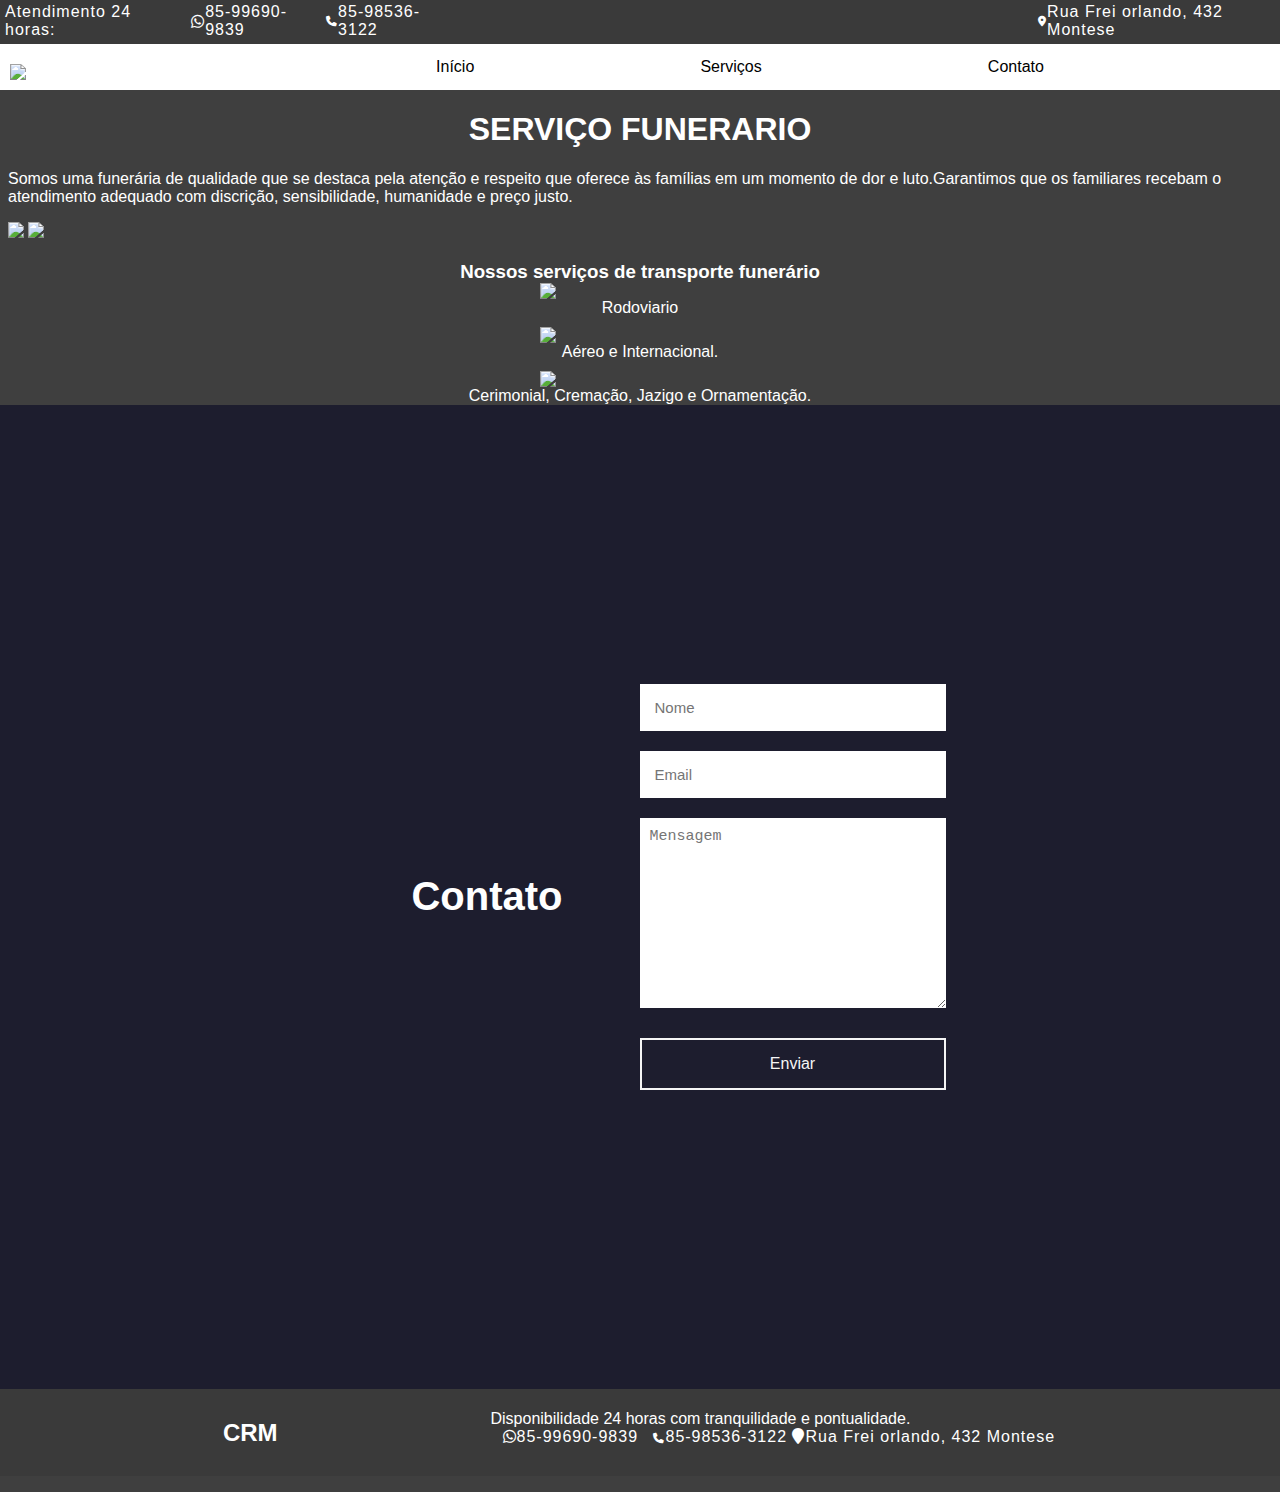
==== index.html @ a8a5d806 "files" ====
<!DOCTYPE html>
<html lang="en">
<head>
    <meta charset="UTF-8">
    <meta name="viewport" content="width=device-width, initial-scale=1.0">
    <title>Serviço Funerario Traslado - CRM Funeraria</title>
    <link rel="icon" type="image/jpg" href="imagens/logo.jpg">
    <link rel="stylesheet" href="index.css">
    <link rel="stylesheet" href="https://cdnjs.cloudflare.com/ajax/libs/font-awesome/6.7.2/css/all.min.css" 
    integrity="sha512-Evv84Mr4kqVGRNSgIGL/F/aIDqQb7xQ2vcrdIwxfjThSH8CSR7PBEakCr51Ck+w+/U6swU2Im1vVX0SVk9ABhg=="
     crossorigin="anonymous" referrerpolicy="no-referrer"/>
</head>

<body>
 
    <nav>
    <div> 
        <li class="Slogan">Atendimento 24 horas: &nbsp;<i class="fa-brands fa-whatsapp"></i>85-99690-9839
            <i class="fa-solid fa-phone"></i>85-98536-3122
            <i class="fa-solid fa-location-dot"></i>Rua Frei orlando, 432 Montese</li>
    </div>
 </nav>
    <nav>
    <ul>
        <li>
            <div>
                <img src="imagens/logo.jpg">  
               <div>
        <li>
            <a href="index.html">Início</a>
        </li>
        </li>
            <a href="service.html">Serviços</a>
        </li>
        <li>
            <a href=contact.html>Contato<a>
        </li>
    </ul>
 </nav>
    <section>
        <header>
               <h1>SERVIÇO FUNERARIO</h1>
            <p>Somos uma funerária de qualidade que se destaca pela atenção e respeito que oferece às famílias 
                em um momento de dor e luto.Garantimos que os familiares recebam o atendimento adequado 
                com discrição, sensibilidade, humanidade e preço justo.</p>
               <div class="mimg">
                <img src="imagens/ww.jpg">  
                <img src="imagens/w.jpg">
            </div>
           <nav>
            <h3>Nossos serviços de transporte funerário</h3>
            <li>
                <div>
                    <img src="imagens/Car.png">
                </div>
            </li>
            <li>Rodoviario</li>
            <li>
                <div>
                    <img src="imagens/airplane.png">
                </div>
            </li>
            <li>Aéreo e Internacional.</li>
            <li>
                <div>
                    <img src="imagens/Coffin.png">
                </div>
            </li>
            <li>Cerimonial, Cremação, Jazigo e Ornamentação.</li>
            </li>
        </nav>
        </header>
        <footer>
            <section>
                <div class="Form">
                    <h2>Contato</h2>
                        <form action="https://formsubmit.co/cleberfilho1505@gmail.com" method="POST">
                    <input type="text" name="name" required placeholder="Nome">
                    <input type="email" name="email" required placeholder="Email">
                    <textarea name="message" cols="30" rows="10" placeholder="Mensagem"></textarea>
                    <button type="submit">Enviar</button>
                </section>
            <section class="footer">
                <nav>
                <div id="footer content">
                <div id="footer contact">
                <div class="container">
        <ul>
<h2>CRM</h2>
<p2>Disponibilidade 24 horas com tranquilidade e pontualidade.<p2>    
    <div>
    <div class="footer3">
        <li><i class="fa-brands fa-whatsapp"></i>85-99690-9839
                <i class="fa-solid fa-phone"></i>85-98536-3122
                <i class="fa-solid fa-location-pin"></i>Rua Frei orlando, 432 Montese</li>
        <div>
            <nav></nav>
        </section>
        </footer>
            </div>
</section>
</body>
</html>
---- index.css ----
body {
    background-color: rgb(63, 63, 63);
}
ul { 
    display: flex;
justify-content: space-between;
list-style-type: none;
align-items: center;
padding: 10px;
font-family: Arial, Helvetica, sans-serif;
font-size: 12pt;
background-color: rgb(255, 255, 255);
margin-top: 0px;
margin-left: -8px;
margin-right: -8px;
color: rgb(0, 0, 0);
}
  

nav img {
    width: 100px;
    display: flex;
    justify-content: space-around;
    margin-right: 100px;
    margin-top: 10px;
}
a  {
text-decoration: none;
color: rgb(0, 0, 0);

}
nav a:hover {
color: blue;

}
.Slogan {
    display: flex;
list-style-type: none;
font-family: Arial, Helvetica, sans-serif;
font-size: 12pt;
background-color: rgb(58, 58, 58);
color: rgb(255, 255, 255);
margin-top: -10px;
margin-left: -8px;
margin-right: -8px;
padding: 5px;
align-items: center;
letter-spacing: 1px;
}
.fa-phone {
margin-left: 10px;
font-size: 8pt;
}
.fa-whatsapp {
margin-left: 10px;
font-size: 15px;
}
.fa-location-dot {
    margin-left: 589px;
    font-size: 8pt;
}
.fa-location-dot1 {
    font-size: 8pt
}
header h1 {
   display: flex;
    color: rgb(255, 255, 255);
    font-family: Arial, Helvetica, sans-serif;
    align-items: center;
    justify-content: center; 
}
header p {
    display: flex;
    color: rgb(255, 255, 255);
    font-family: Arial, Helvetica, sans-serif;
    align-items: center;
    justify-content: center; 
}
h3 {
    margin-bottom: -10px;
    margin-left: -6px;
    margin-right: -6px;
    display: flex;
    color: rgb(255, 255, 255);
    font-family: Arial, Helvetica, sans-serif;
    align-items: center;
    justify-content: center; 
}
header li {
    margin-left: -6px;
    margin-right: -6px;
    display: flex;
    color: rgb(255, 255, 255);
    font-family: Arial, Helvetica, sans-serif;
    justify-content: space-around; 
}
.Form {
    margin: 0;
    padding: 0;
    box-sizing: border-box;
    font-family: sans-serif;
    display: flex;
    align-items: center;
    justify-content: center;
    background-color: #1d1d2e;
    margin-left: -8px;
    margin-right: -8px;
}
.Form body{
    display: flex;
    align-items: center;
    justify-content: center;
    min-height: 100vh;
    background: #101026;
    padding-left: 50px;
}
.Form section{
    display: flex;
    align-items: center;
    justify-content: center;
    padding: 10px 45px;
    background: #1d1d2e;
    width: 500px;
    
}
.Form h2{
    font-size: 2.5rem;
    margin: 2rem;

}
.Form label{
    font-size: 17px;
    margin-bottom: 4px;
}
.Form input{
    padding: 15px;
    outline: none;
    border: 0;
    margin-bottom: 20px;
    font-size: 15px;
    transition: all 0.5s;
}
.Form input:focus{
    border-radius: 16px;
}
.Form textarea{
    padding: 10px;
    outline: none;
    border: 0;
    font-size: 15px;
    margin-bottom: 30px;
    transition: all 0.5s;
}
.Form textarea:focus{
    border-radius: 16px;
}
.Form button{
    padding: 15px;
    cursor: pointer;
    font-size: 16px;
    background: transparent;
    border: 2px solid #f5f5f5;
    color: #f5f5f5;
    transition: all 1s;
    margin-bottom: 20px;
}
.Form button:hover{
    background: #f5f5f5;
    color: #101026;
    border-radius: 16px;
}
.Form label{
    font-size: 17px;
    margin-bottom: 4px;
}
.Form h2 {
    font-size: 2.5rem;
    margin: 2rem;
    display: flex;
align-items: center;
justify-content: center;
padding: 10px 45px;
color: white;
min-height: 100vh;
}
.Form form {
    display: flex;
flex-direction: column;
}
footer ul {
    display: flex;
    list-style-type: none;
    font-family: Arial, Helvetica, sans-serif;
    font-size: 12pt;
    background-color: rgb(58, 58, 58);
    color: rgb(255, 255, 255);
  justify-content: space-evenly
}
footer li {
    font-family: Arial, Helvetica, sans-serif;
    font-size: 12pt;
    color: white;
    padding: 5px;
    align-items: center;
    letter-spacing: 1px;
}
.footer3 {
    display: flex;
    list-style-type: none;
    font-family: Arial, Helvetica, sans-serif;
    font-size: 12pt;
    background-color:  rgb(58, 58, 58);
    color: rgb(255, 255, 255);
    margin-top: -10px;
    margin-left: -8px;
    margin-right: -8px;
    padding: 5px;
    align-items: center;
    letter-spacing: 1px;
}
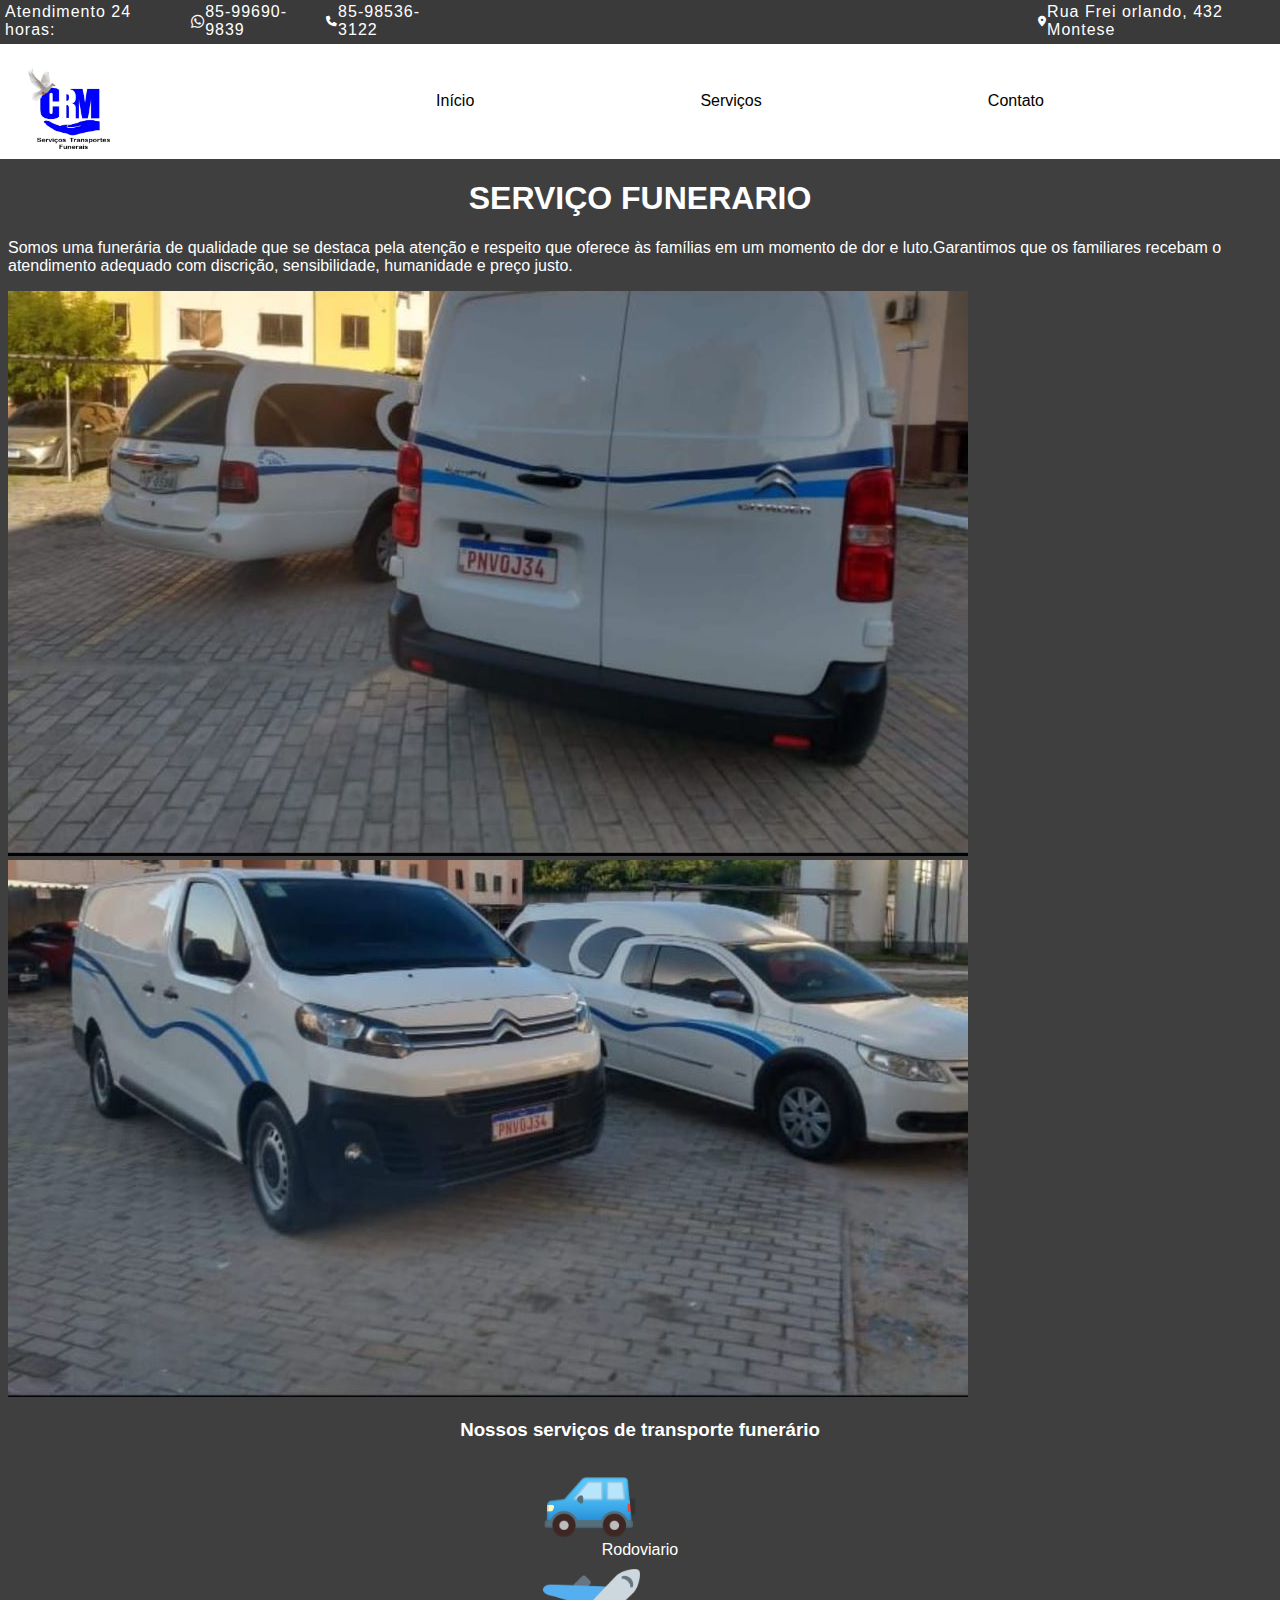
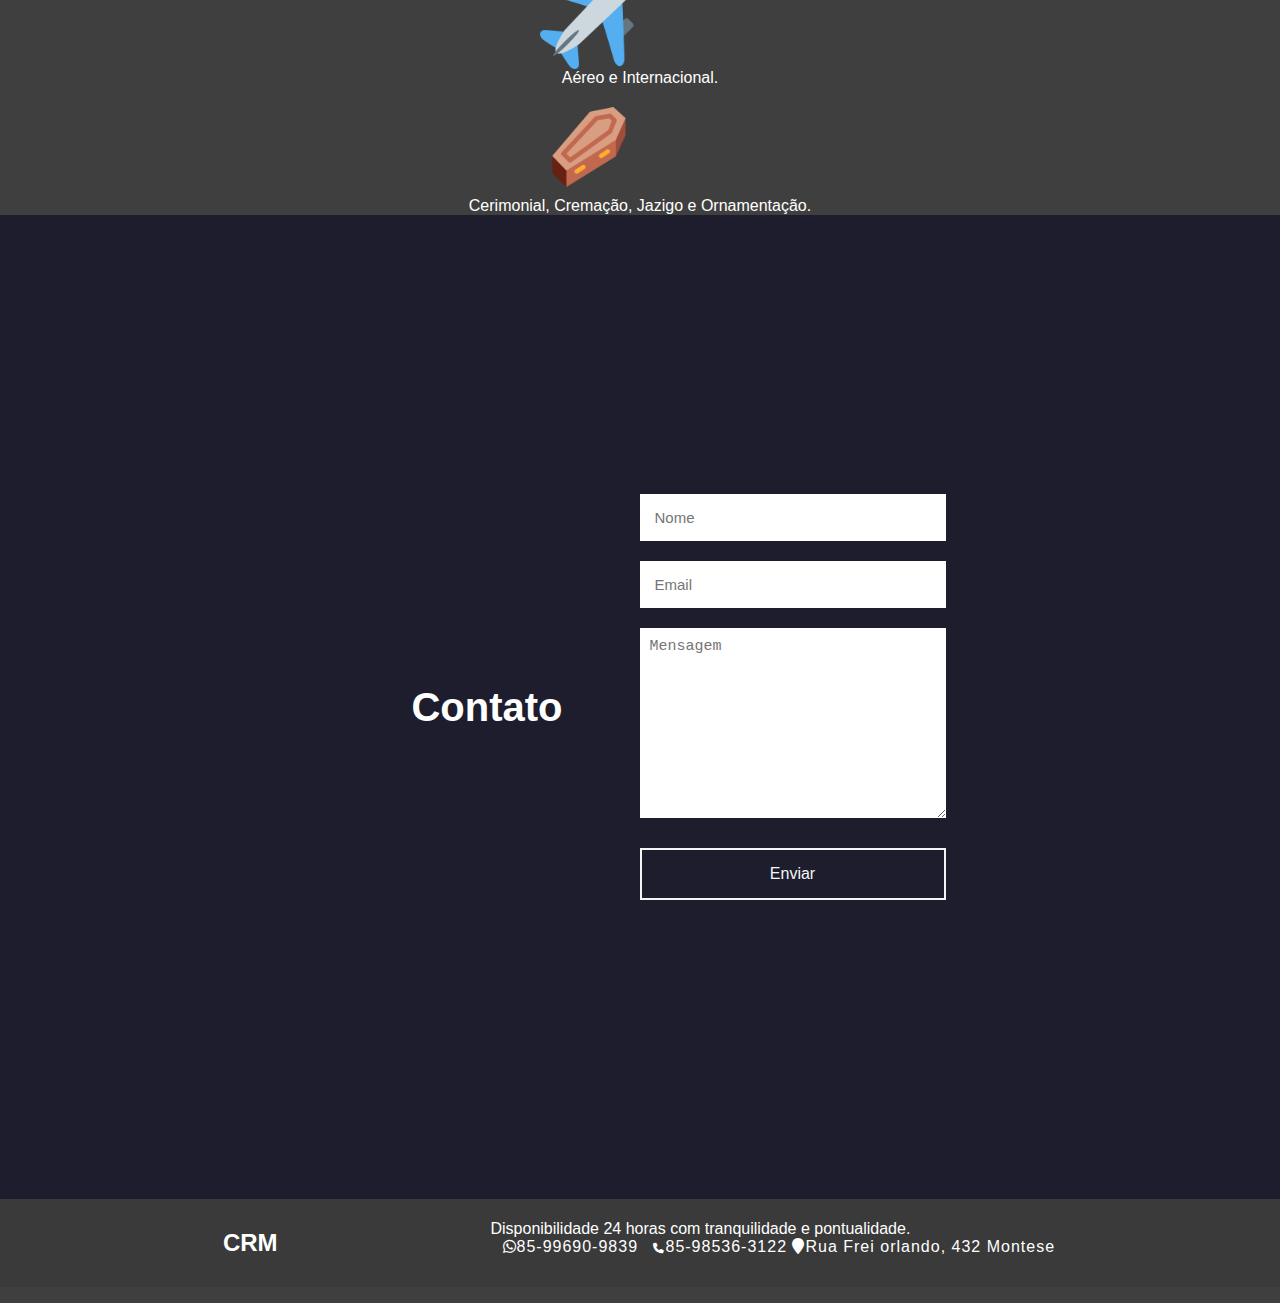
==== commit 7e99fbd3: "file submit" ====
--- a/index.html
+++ b/index.html
@@ -24,7 +24,7 @@
     <ul>
         <li>
             <div>
-                <img src="imagens/logo.jpg">  
+                <img src="logo.jpg">  
                <div>
         <li>
             <a href="index.html">Início</a>
@@ -44,26 +44,26 @@
                 em um momento de dor e luto.Garantimos que os familiares recebam o atendimento adequado 
                 com discrição, sensibilidade, humanidade e preço justo.</p>
                <div class="mimg">
-                <img src="imagens/ww.jpg">  
-                <img src="imagens/w.jpg">
+                <img src="ww.jpg">  
+                <img src="w.jpg">
             </div>
            <nav>
             <h3>Nossos serviços de transporte funerário</h3>
             <li>
                 <div>
-                    <img src="imagens/Car.png">
+                    <img src="Car.png">
                 </div>
             </li>
             <li>Rodoviario</li>
             <li>
                 <div>
-                    <img src="imagens/airplane.png">
+                    <img src="airplane.png">
                 </div>
             </li>
             <li>Aéreo e Internacional.</li>
             <li>
                 <div>
-                    <img src="imagens/Coffin.png">
+                    <img src="Coffin.png">
                 </div>
             </li>
             <li>Cerimonial, Cremação, Jazigo e Ornamentação.</li>
